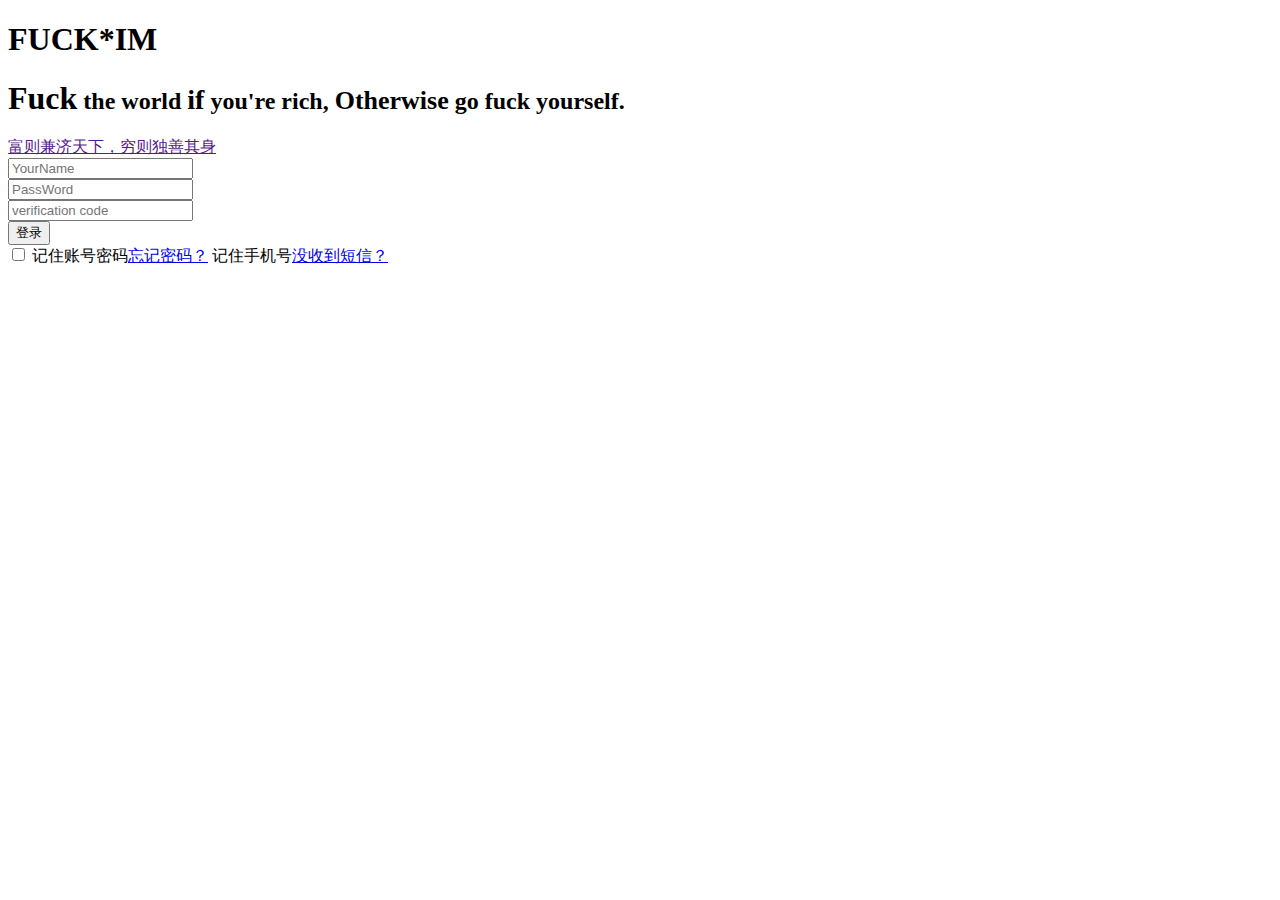
==== fuck/src/main/resources/templates/login.html @ 03f48578 "解决登录页面cssBug" ====
<!DOCTYPE html>
<html xmlns:th="http://www.thymeleaf.org"
      xmlns:layout="http://www.ultraq.net.nz/thymeleaf/layout"
      layout:decorate="~{layout/default}">
<head>
    <meta charset="UTF-8">
    <title>登陆</title>
    <meta name="viewport" content="width=device-width, initial-scale=1"/>
    <title>FUCKIM</title>
    <link rel="shortcut icon" th:href="@{/img/shortcut.ico}"/>
    <link rel="stylesheet" th:href="@{/css/BHu.css}"/>
    <!--
       作者：965747597@qq.com
       时间：2017-12-07
       描述：防止IE9以下对viewport的不兼容
   -->
    <!--[if lt IE 9]>
    <script src="http://css3-mediaqueries-js.googlecode.com/svn/trunk/css3-mediaqueries.js"></script><![endif]-->
    <script type="text/javascript">
        function checkLogin() {
            $("form").submit();
        }
    </script>
</head>
<body>
<div class="layui-main" layout:fragment="content">
    <div class="index-main">
        <div class="logo">
            <h1>FUCK*IM</h1>
            <h2>
                <span style="font-size: 32px;">Fuck</span>
                the world <span style="font-size: 28px;">if</span> you're rich,
                <span style="font-size: 26px;">Otherwise</span>
                go fuck yourself.
            </h2>
        </div>
        <div class="loginchoice">
            <a href="">富则兼济天下，穷则独善其身</a>
        </div>
        <form method="post" action="/login">
            <div class="login_box">
                <div class="user">
                    <input type="text" th:name="username" id="useranme" value="" placeholder="YourName"/>
                </div>
                <div class="pass_word">
                    <input type="password" th:name="password" id="password" placeholder="PassWord"/>
                    <div class="verification_code" id="v_code">
                        <input type="text" name="" id="verificationCode" placeholder="verification code"/>
                    </div>
                </div>
            </div>
            <div class="submit_button">
                <button type="button" class="sign_button" onclick="checkLogin()">登录</button>
            </div>
            <div class="Other_options">
                <input type="checkbox" name="remember" id="remember" value="true"/>
                <!--
                    作者：965747597@qq.com
                    时间：2018-02-24
                    描述：这个js是本地保存的而非cookie
                -->
                <span id="EmailAndPassword">记住账号密码<a href="email.html">忘记密码？</a></span>
                <span id="PhoneAndVerificationCode">记住手机号<a href="phone.html">没收到短信？</a></span>
            </div>
            <input type="hidden" th:name="${_csrf.parameterName}" th:value="${_csrf.token}"/>
        </form>
    </div>
</div>
</body>
</html>
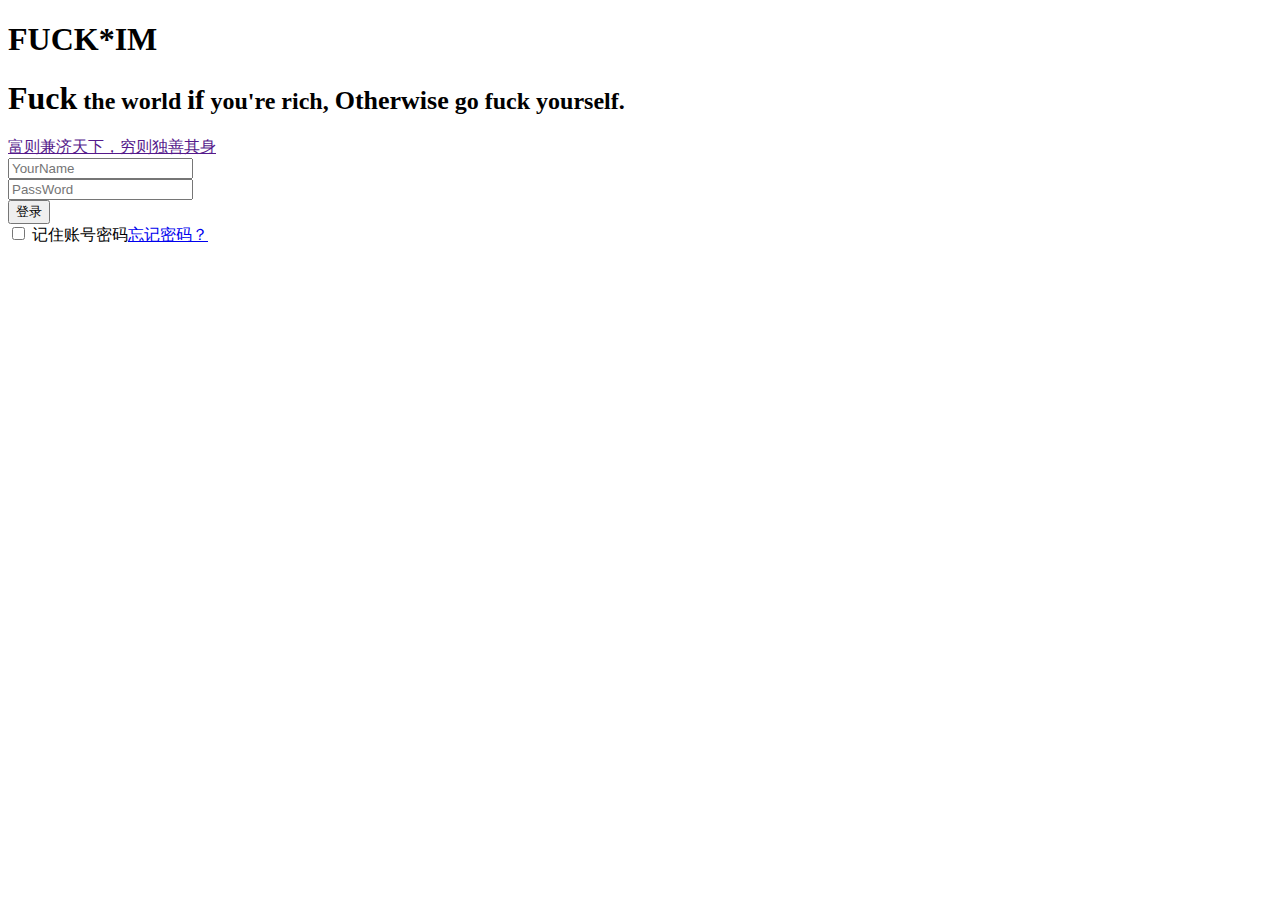
==== commit 655eaae2: "精化登陆页面字节数 ，节省请求字节。" ====
--- a/fuck/src/main/resources/templates/login.html
+++ b/fuck/src/main/resources/templates/login.html
@@ -17,6 +17,9 @@
     <!--[if lt IE 9]>
     <script src="http://css3-mediaqueries-js.googlecode.com/svn/trunk/css3-mediaqueries.js"></script><![endif]-->
     <script type="text/javascript">
+        window.onload=function(){
+            console.log("┏━━━┛  ┃   ┃  ━┏┛  ┃  /  \n┃      ┃   ┃   ┃   ┃ /   \n┏━━━┛  ┃   ┃   ┃   ┃\\   \n┃      ┃   ┃   ┃   ┃ \\  \n┛      ━━━━┛  ━━┛  ┛  \\");
+        };
         function checkLogin() {
             $("form").submit();
         }
@@ -44,23 +47,15 @@
                 </div>
                 <div class="pass_word">
                     <input type="password" th:name="password" id="password" placeholder="PassWord"/>
-                    <div class="verification_code" id="v_code">
-                        <input type="text" name="" id="verificationCode" placeholder="verification code"/>
-                    </div>
                 </div>
             </div>
             <div class="submit_button">
                 <button type="button" class="sign_button" onclick="checkLogin()">登录</button>
             </div>
             <div class="Other_options">
+                <!-- 无效功能 -->
                 <input type="checkbox" name="remember" id="remember" value="true"/>
-                <!--
-                    作者：965747597@qq.com
-                    时间：2018-02-24
-                    描述：这个js是本地保存的而非cookie
-                -->
                 <span id="EmailAndPassword">记住账号密码<a href="email.html">忘记密码？</a></span>
-                <span id="PhoneAndVerificationCode">记住手机号<a href="phone.html">没收到短信？</a></span>
             </div>
             <input type="hidden" th:name="${_csrf.parameterName}" th:value="${_csrf.token}"/>
         </form>
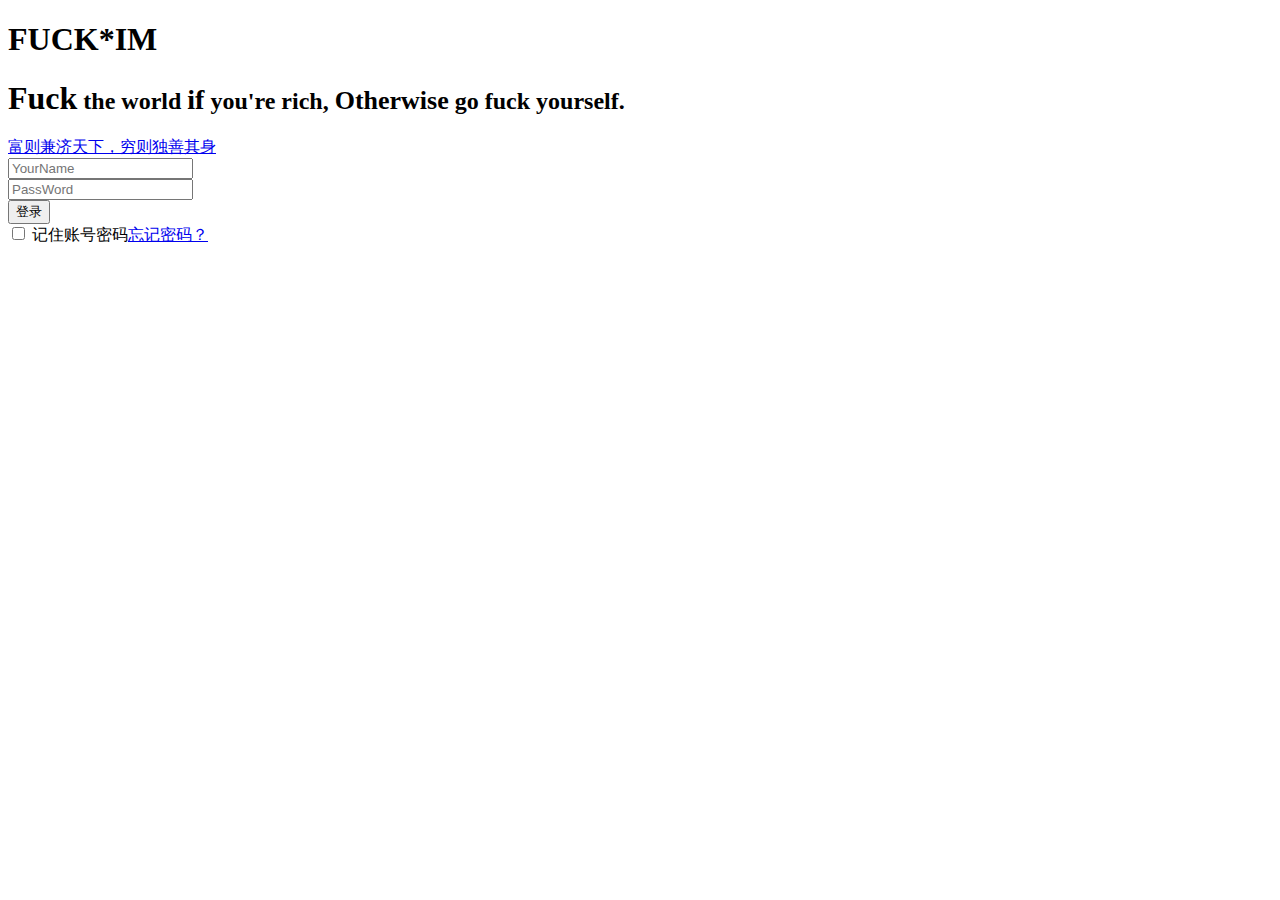
==== commit 86ec49e4: "注册 前端页面。" ====
--- a/fuck/src/main/resources/templates/login.html
+++ b/fuck/src/main/resources/templates/login.html
@@ -6,7 +6,7 @@
     <meta charset="UTF-8">
     <title>登陆</title>
     <meta name="viewport" content="width=device-width, initial-scale=1"/>
-    <title>FUCKIM</title>
+    <title>FUCK*IM</title>
     <link rel="shortcut icon" th:href="@{/img/shortcut.ico}"/>
     <link rel="stylesheet" th:href="@{/css/BHu.css}"/>
     <!--
@@ -38,7 +38,7 @@
             </h2>
         </div>
         <div class="loginchoice">
-            <a href="">富则兼济天下，穷则独善其身</a>
+            <a href="registers.html">富则兼济天下，穷则独善其身</a>
         </div>
         <form method="post" action="/login">
             <div class="login_box">
@@ -55,7 +55,7 @@
             <div class="Other_options">
                 <!-- 无效功能 -->
                 <input type="checkbox" name="remember" id="remember" value="true"/>
-                <span id="EmailAndPassword">记住账号密码<a href="email.html">忘记密码？</a></span>
+                <span id="EmailAndPassword">记住账号密码<a href="javascript:;">忘记密码？</a></span>
             </div>
             <input type="hidden" th:name="${_csrf.parameterName}" th:value="${_csrf.token}"/>
         </form>
